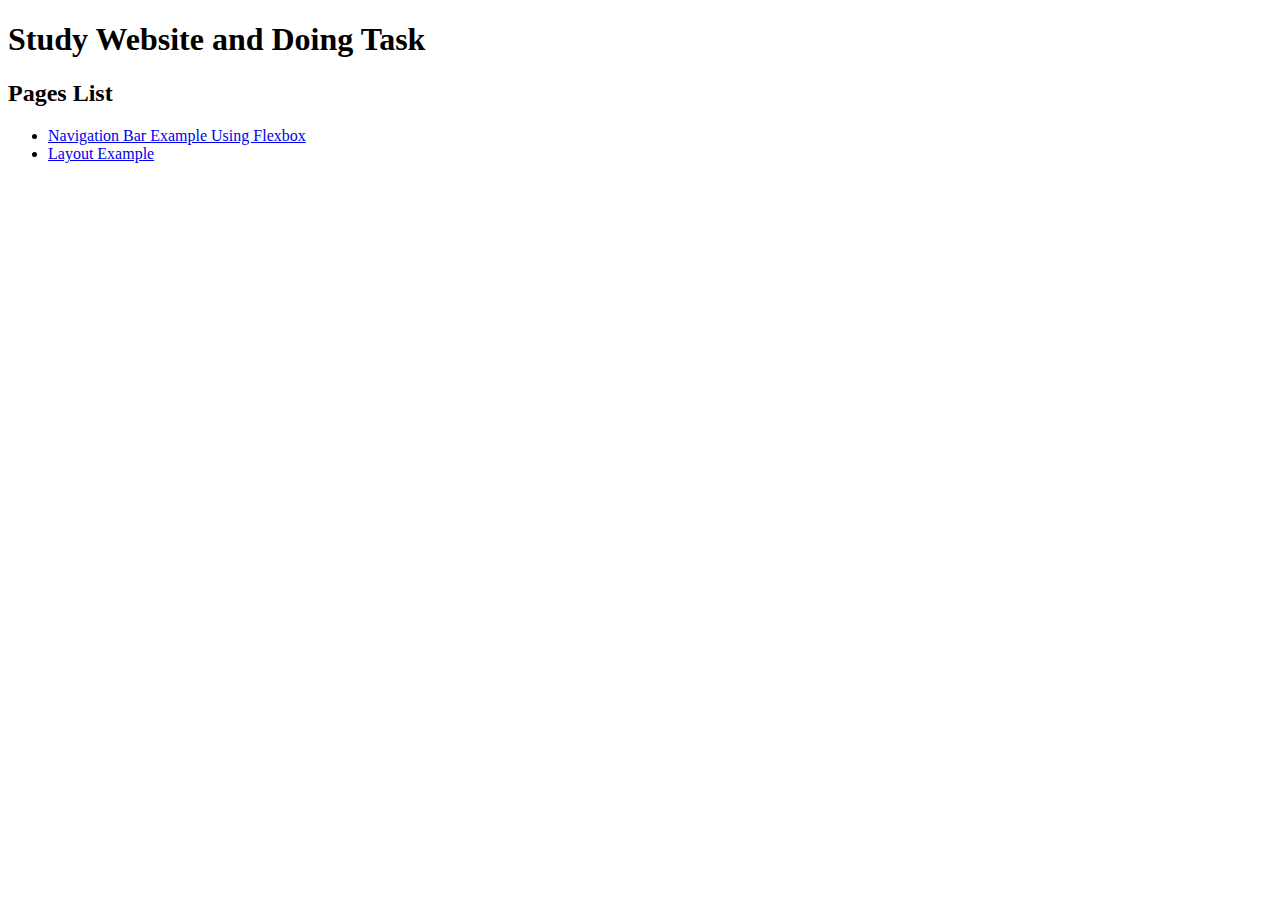
==== index.html @ 7b237672 "Update index.html" ====
<!DOCTYPE html>
<html lang="en">
<head>
  <meta charset="UTF-8">
  <meta http-equiv="X-UA-Compatible" content="IE=edge">
  <meta name="viewport" content="width=device-width, initial-scale=1.0">
  <title>My Website</title>
</head>
<body>
  <nav>
    <h1>Study Website and Doing Task</h1>
    <h2>Pages List</h2>
    <ul>
      <li><a href="navbar.html">Navigation Bar Example Using Flexbox</a></li>
      <li><a href="layout-exercise/">Layout Example</a></li>
    </ul>
  </nav>
</body>
</html>
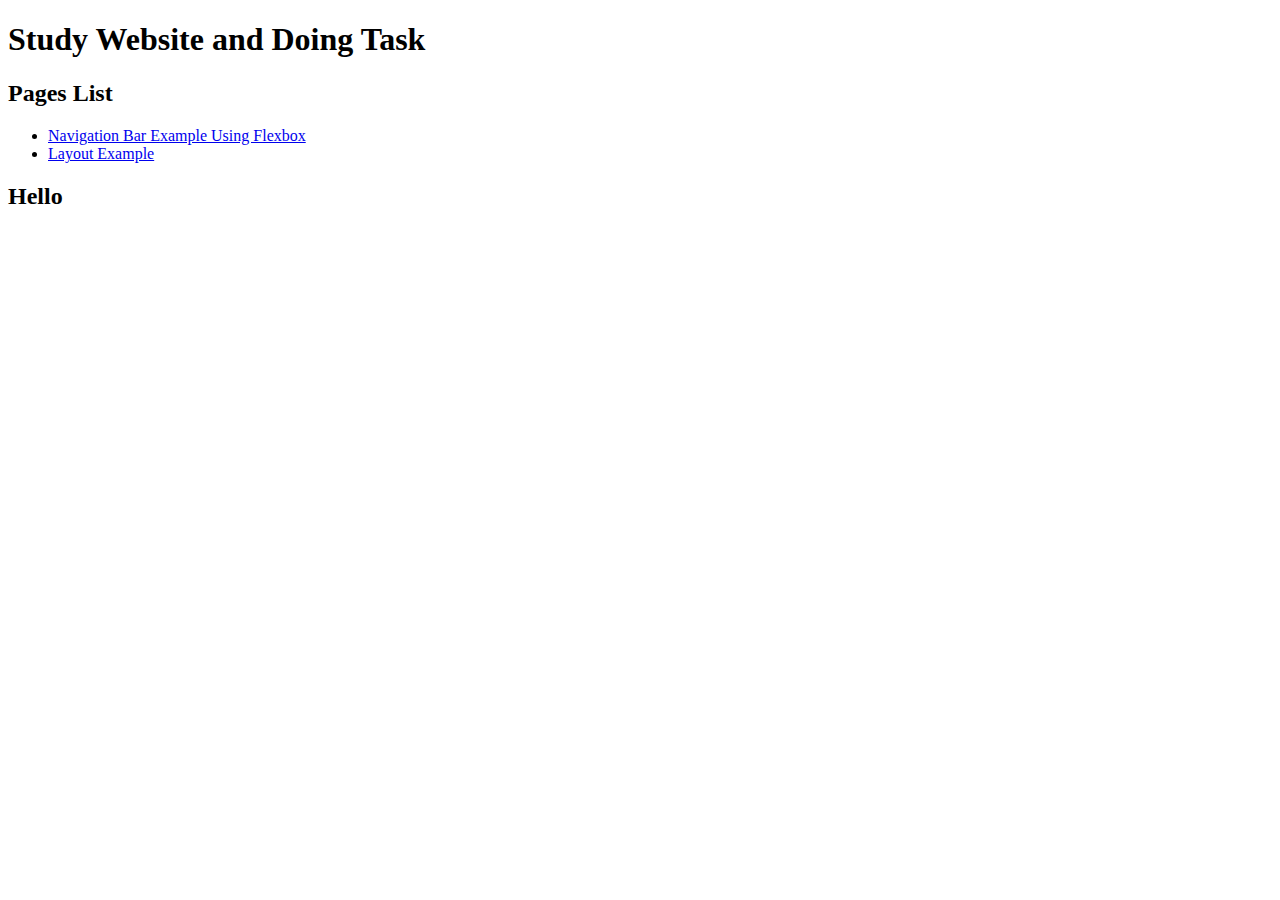
==== commit 178b52ea: "Update index.html" ====
--- a/index.html
+++ b/index.html
@@ -7,13 +7,12 @@
   <title>My Website</title>
 </head>
 <body>
-  <nav>
-    <h1>Study Website and Doing Task</h1>
-    <h2>Pages List</h2>
-    <ul>
-      <li><a href="navbar.html">Navigation Bar Example Using Flexbox</a></li>
-      <li><a href="layout-exercise/">Layout Example</a></li>
-    </ul>
-  </nav>
+  <h1>Study Website and Doing Task</h1>
+  <h2>Pages List</h2>
+  <ul>
+    <li><a href="navbar.html">Navigation Bar Example Using Flexbox</a></li>
+    <li><a href="layout-exercise/">Layout Example</a></li>
+  </ul>
+  <h2>Hello</h2>
 </body>
 </html>
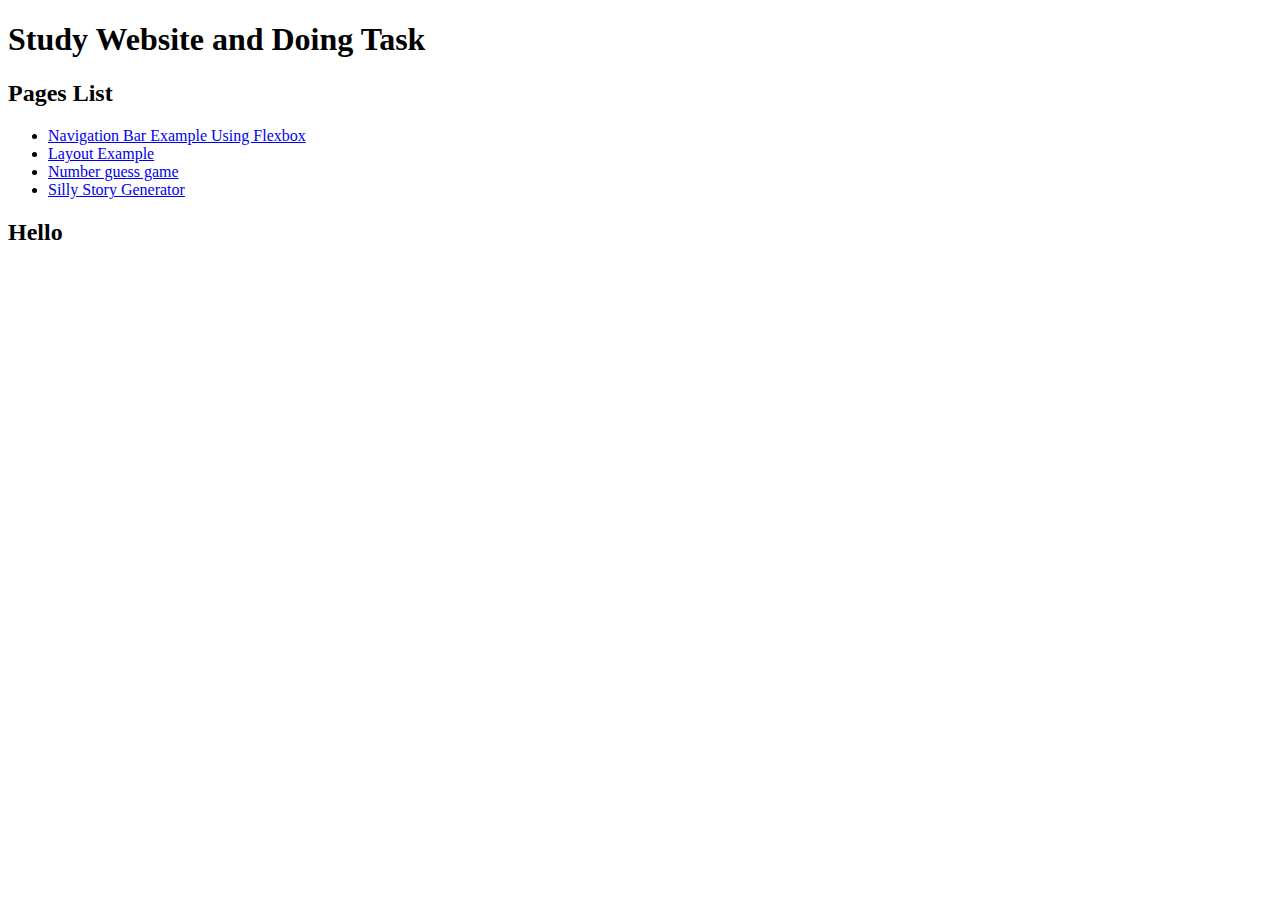
==== commit 872193b0: "Update index.html" ====
--- a/index.html
+++ b/index.html
@@ -12,6 +12,8 @@
   <ul>
     <li><a href="navbar.html">Navigation Bar Example Using Flexbox</a></li>
     <li><a href="layout-exercise/">Layout Example</a></li>
+    <li><a href='js-overview/number-guess.html'>Number guess game</a></li>
+    <li><a href='js-overview/'>Silly Story Generator</a></li>
   </ul>
   <h2>Hello</h2>
 </body>
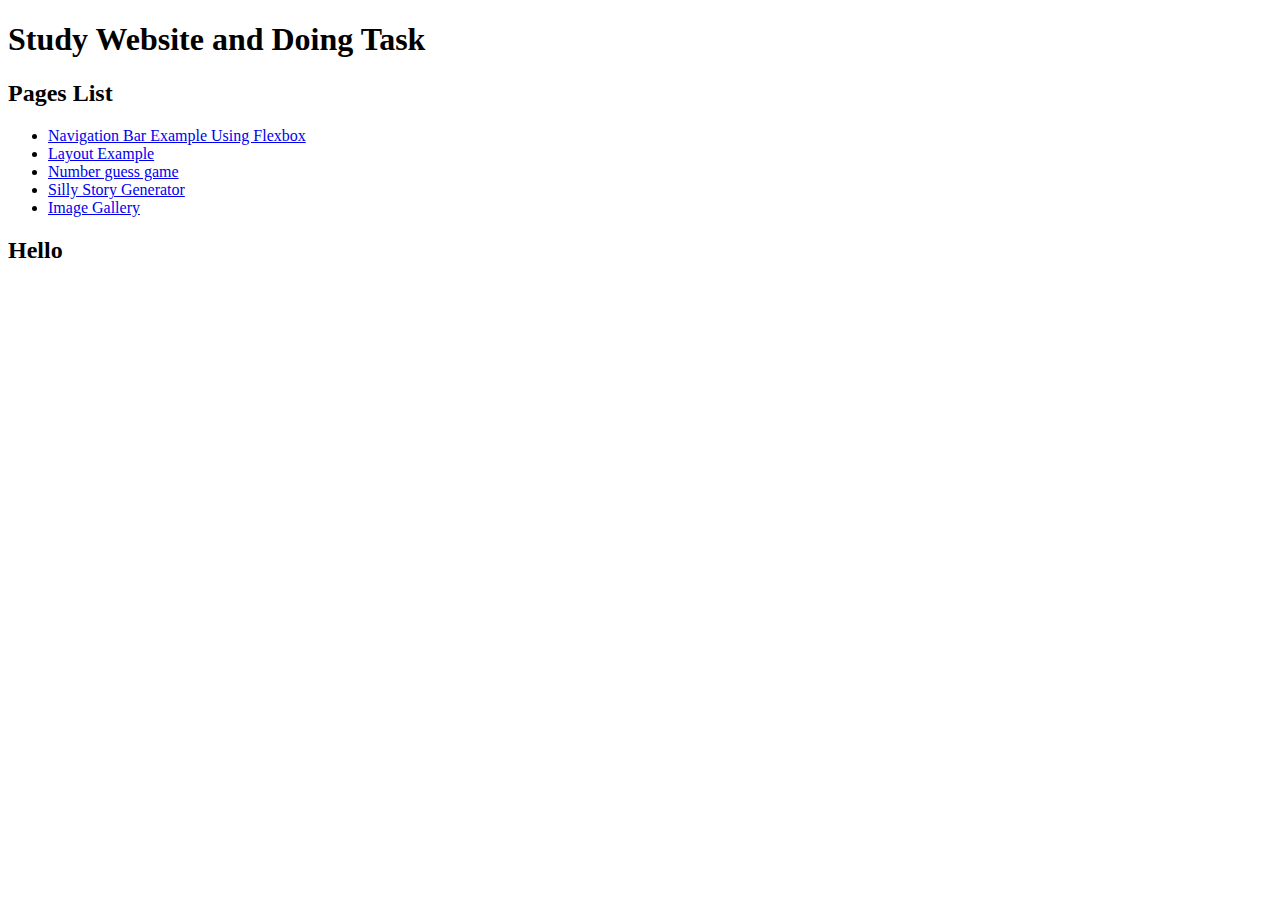
==== commit 80f3829e: "Update index.html" ====
--- a/index.html
+++ b/index.html
@@ -14,6 +14,7 @@
     <li><a href="layout-exercise/">Layout Example</a></li>
     <li><a href='js-overview/number-guess.html'>Number guess game</a></li>
     <li><a href='js-overview/'>Silly Story Generator</a></li>
+    <li><a href='image-gallery/'>Image Gallery</a></li>
   </ul>
   <h2>Hello</h2>
 </body>
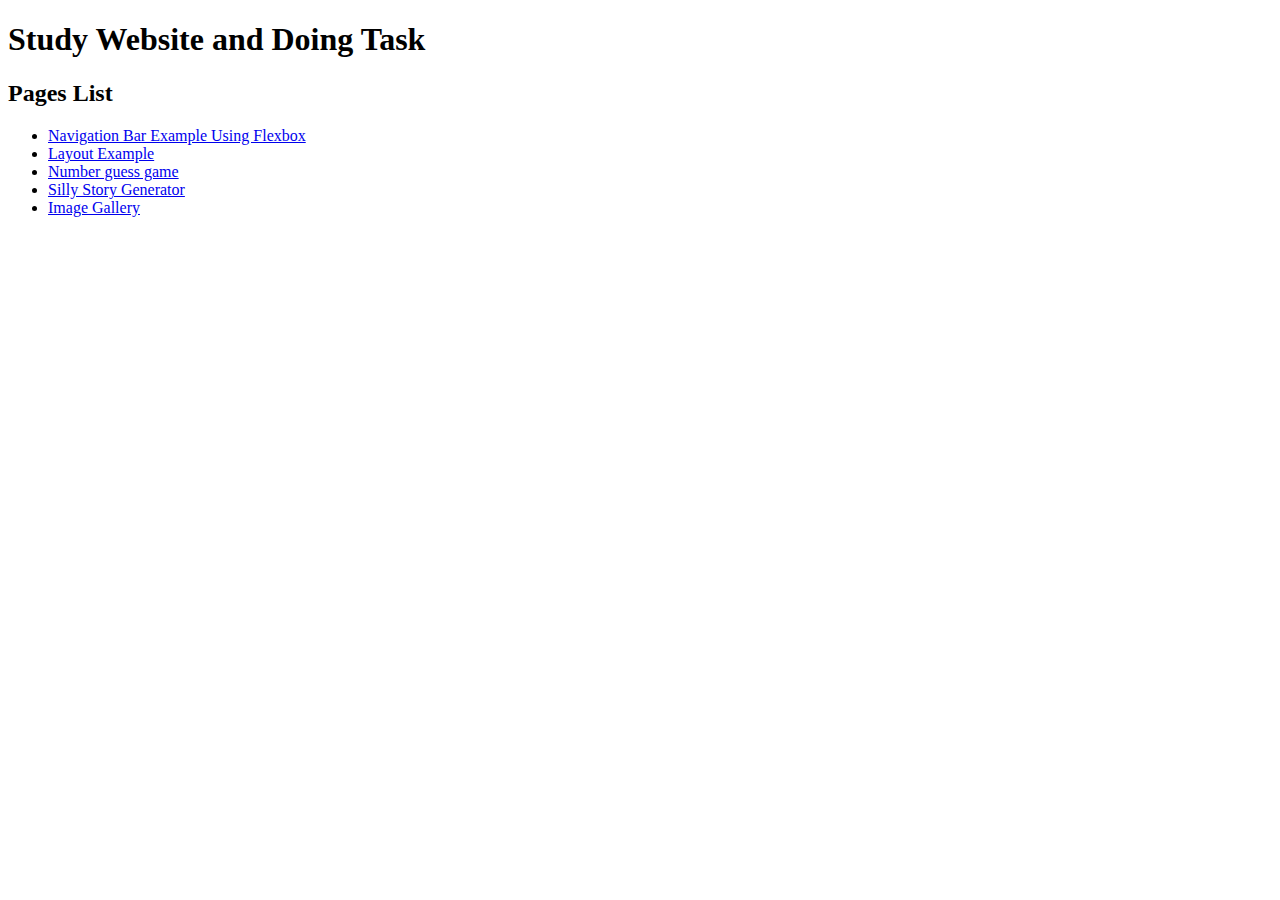
==== commit 6f7f5d41: "Update index.html" ====
--- a/index.html
+++ b/index.html
@@ -2,20 +2,23 @@
 <html lang="en">
 <head>
   <meta charset="UTF-8">
-  <meta http-equiv="X-UA-Compatible" content="IE=edge">
   <meta name="viewport" content="width=device-width, initial-scale=1.0">
+  <link rel="stylesheet" href="styles.css">
   <title>My Website</title>
 </head>
 <body>
-  <h1>Study Website and Doing Task</h1>
-  <h2>Pages List</h2>
-  <ul>
-    <li><a href="navbar.html">Navigation Bar Example Using Flexbox</a></li>
-    <li><a href="layout-exercise/">Layout Example</a></li>
-    <li><a href='js-overview/number-guess.html'>Number guess game</a></li>
-    <li><a href='js-overview/'>Silly Story Generator</a></li>
-    <li><a href='image-gallery/'>Image Gallery</a></li>
-  </ul>
-  <h2>Hello</h2>
+  <main>
+    <h1>Study Website and Doing Task</h1>
+    <article>
+      <h2>Pages List</h2>
+      <ul>
+        <li><a href="navbar.html">Navigation Bar Example Using Flexbox</a></li>
+        <li><a href="layout-exercise/">Layout Example</a></li>
+        <li><a href='js-overview/number-guess.html'>Number guess game</a></li>
+        <li><a href='js-overview/'>Silly Story Generator</a></li>
+        <li><a href='image-gallery/'>Image Gallery</a></li>
+      </ul>
+    </article>
+  </main>
 </body>
 </html>
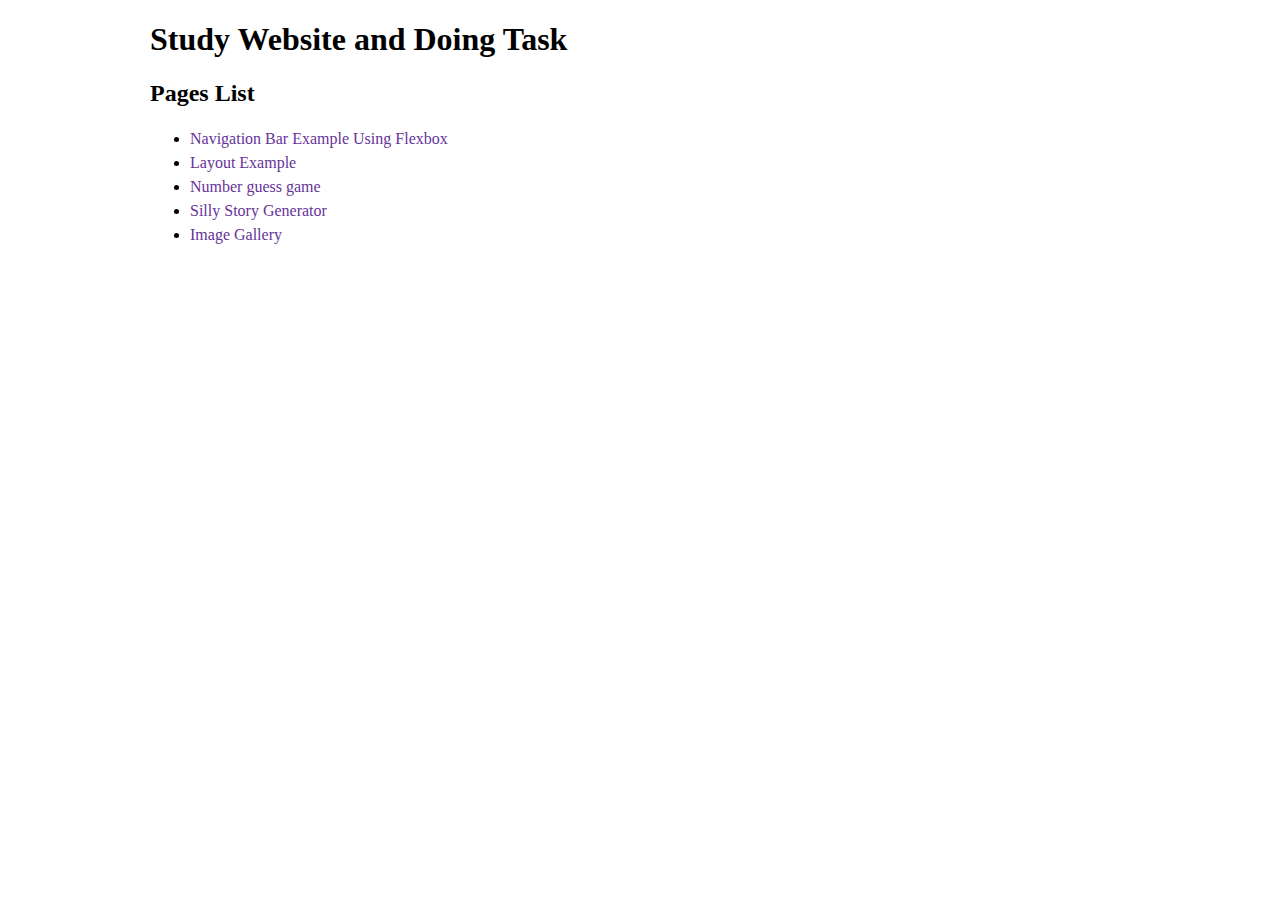
==== commit 054def80: "Update index.html" ====
--- a/index.html
+++ b/index.html
@@ -16,7 +16,7 @@
         <li><a href="layout-exercise/">Layout Example</a></li>
         <li><a href='js-overview/number-guess.html'>Number guess game</a></li>
         <li><a href='js-overview/'>Silly Story Generator</a></li>
-        <li><a href='image-gallery/'>Image Gallery</a></li>
+        <li><a href='gallery-start/'>Image Gallery</a></li>
       </ul>
     </article>
   </main>
--- a/styles.css
+++ b/styles.css
@@ -0,0 +1,23 @@
+body {
+  width: 90%;
+  max-width: 980px;
+  margin: 0 auto;
+}
+
+p, li {
+  line-height: 1.5;
+}
+
+a:link {
+  color: rebeccapurple;
+  text-decoration: none;
+}
+
+a:hover {
+  border-bottom: 1px solid green;
+}
+
+a:focus {
+  background-color: limegreen;
+  color: white;
+}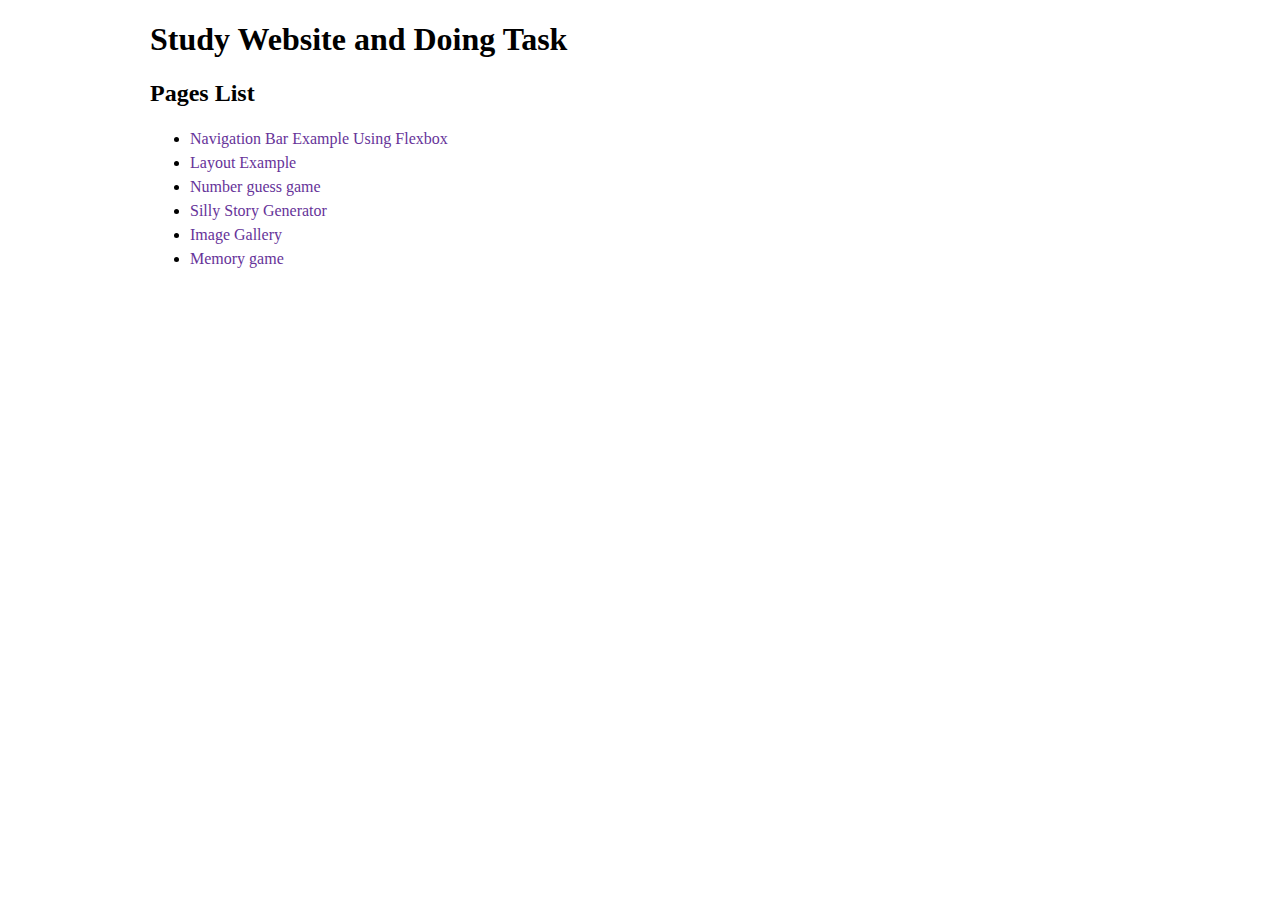
==== commit 04643910: "Update index.html" ====
--- a/index.html
+++ b/index.html
@@ -17,6 +17,7 @@
         <li><a href='js-overview/number-guess.html'>Number guess game</a></li>
         <li><a href='js-overview/'>Silly Story Generator</a></li>
         <li><a href='gallery-start/'>Image Gallery</a></li>
+        <li><a href="memory-game/">Memory game</a></li>
       </ul>
     </article>
   </main>
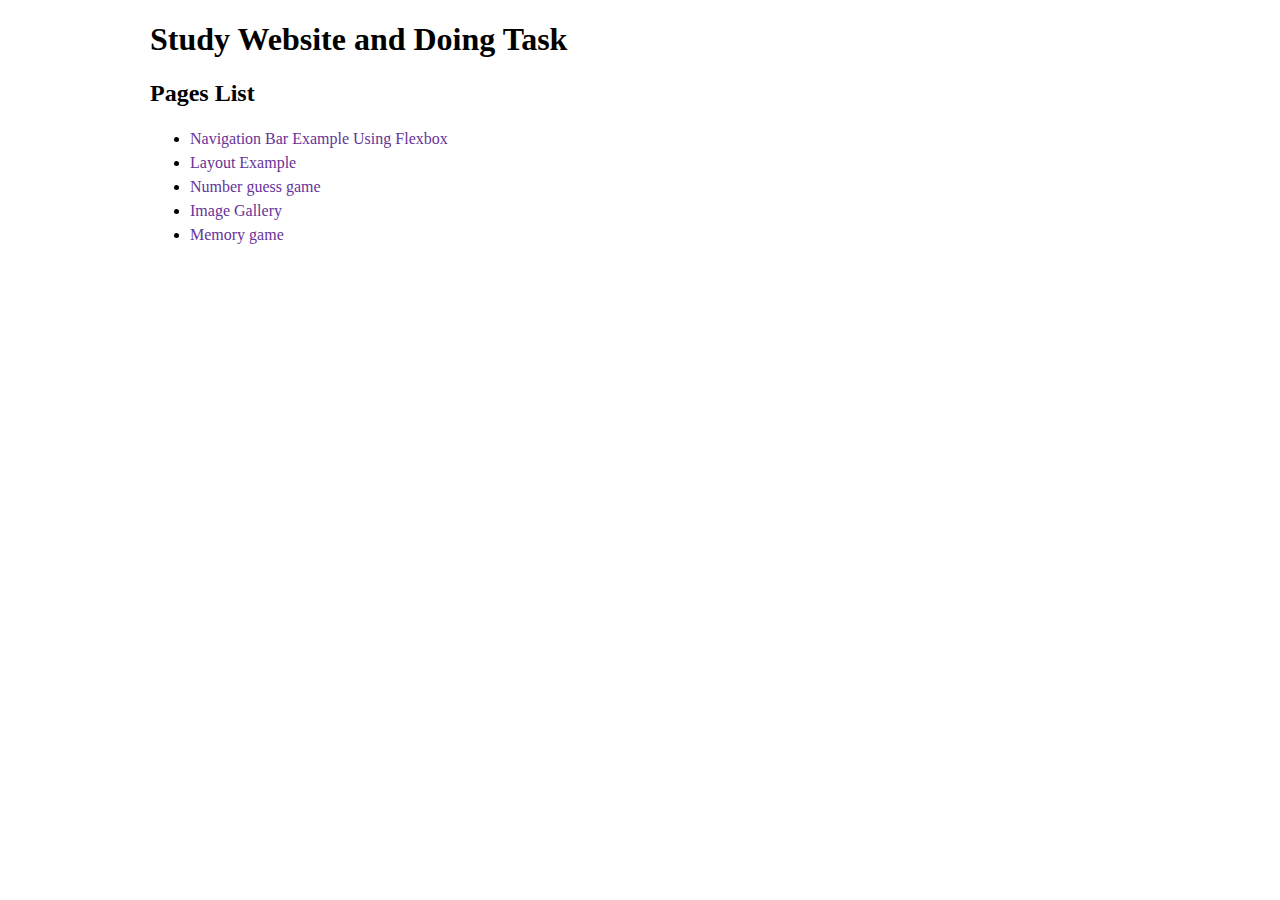
==== commit f25883c0: "Cleaning" ====
--- a/index.html
+++ b/index.html
@@ -15,7 +15,6 @@
         <li><a href="navbar.html">Navigation Bar Example Using Flexbox</a></li>
         <li><a href="layout-exercise/">Layout Example</a></li>
         <li><a href='js-overview/number-guess.html'>Number guess game</a></li>
-        <li><a href='js-overview/'>Silly Story Generator</a></li>
         <li><a href='gallery-start/'>Image Gallery</a></li>
         <li><a href="memory-game/">Memory game</a></li>
       </ul>
